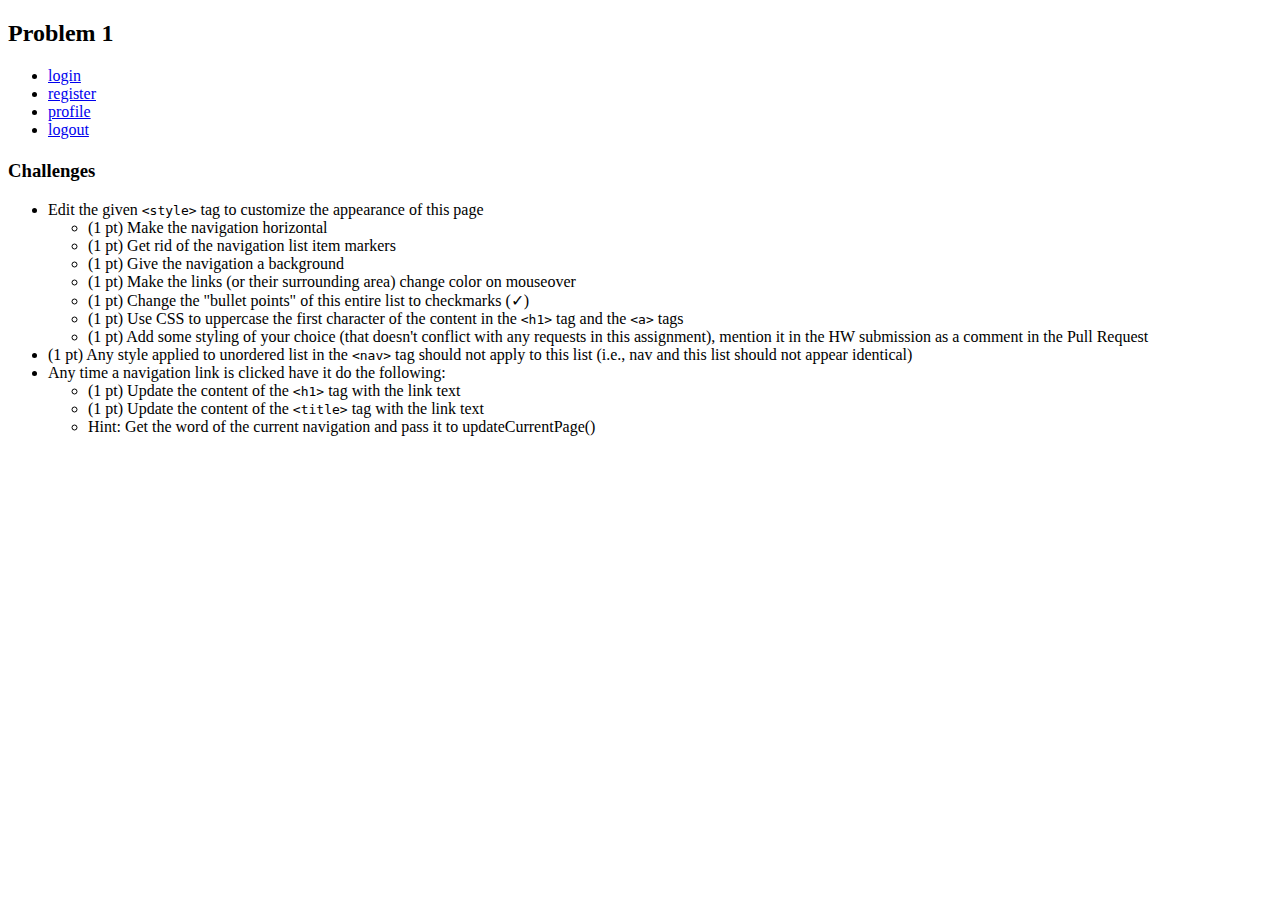
==== public_html/HW3/problem1.html @ 471c591c "baseline template" ====
<!DOCTYPE html>
<html lang="en-US">

<head>
    <title>Problem 1</title>
    <meta charset="utf-8" />
    <script>
        window.addEventListener("load", () => {
            console.log("loaded via javascript");
            //TODO: add any extra onload processing you may need here
        });
        function getCurrentSelection() {
            setTimeout(() => {
                //added this delay here as some solutions may require it to update properly (i.e., click code may complete before the navigation changes)
                //TODO: add code for processing the current selection 

                //Note: likely you'll want to call updateCurrentPage towards the end
            }, 100);
        }
    </script>
    <style>
        /* TODO: make edits here */
    </style>
    <!-- make the necessary edits above this line -->


    <!-- Do not edit anything below this line, doing so will lose points-->
    <script src="https://mt85.herokuapp.com/M3/problem1.js">
            //Don't edit anything in this tag and do not delete it
    </script>
</head>
<!-- Do not edit anything below this line, doing so will lose points-->

<body onload="check();updateCurrentPage('start');">
    <header>
        <h2>Problem 1</h2>
    </header>
    <nav>
        <ul>
            <li><a href="#login">login</a></li>
            <li><a href="#register">register</a></li>
            <li><a href="#profile">profile</a></li>
            <li><a href="#logout">logout</a></li>
        </ul>
    </nav>
    <h1></h1>
    <h3>Challenges</h3>
    <ul>
        <li>Edit the given <code>&lt;style&gt;</code> tag to customize the appearance of this page
            <ul>
                <li>(1 pt) Make the navigation horizontal</li>
                <li>(1 pt) Get rid of the navigation list item markers</li>
                <li>(1 pt) Give the navigation a background</li>
                <li>(1 pt) Make the links (or their surrounding area) change color on mouseover</li>
                <li>(1 pt) Change the "bullet points" of this entire list to checkmarks (✓)</li>
                <li>(1 pt) Use CSS to uppercase the first character of the content in the <code>&lt;h1&gt;</code> tag
                    and the
                    <code>&lt;a&gt;</code> tags
                </li>
                <li>(1 pt) Add some styling of your choice (that doesn't conflict with any requests in this assignment),
                    mention it in the HW submission as a comment in the Pull
                    Request</li>
            </ul>
        </li>
        <li>(1 pt) Any style applied to unordered list in the <code>&lt;nav&gt;</code> tag should not apply to this list
            (i.e., nav
            and this
            list should
            not appear identical)</li>
        <li>
            Any time a navigation link is clicked have it do the following:
            <ul>
                <li>(1 pt) Update the content of the <code>&lt;h1&gt;</code> tag with the link text</li>
                <li>(1 pt) Update the content of the <code>&lt;title&gt;</code> tag with the link text</li>
                <li>Hint: Get the word of the current navigation and pass it to updateCurrentPage()</li>
            </ul>
        </li>
    </ul>
    <footer></footer>
</body>

</html>
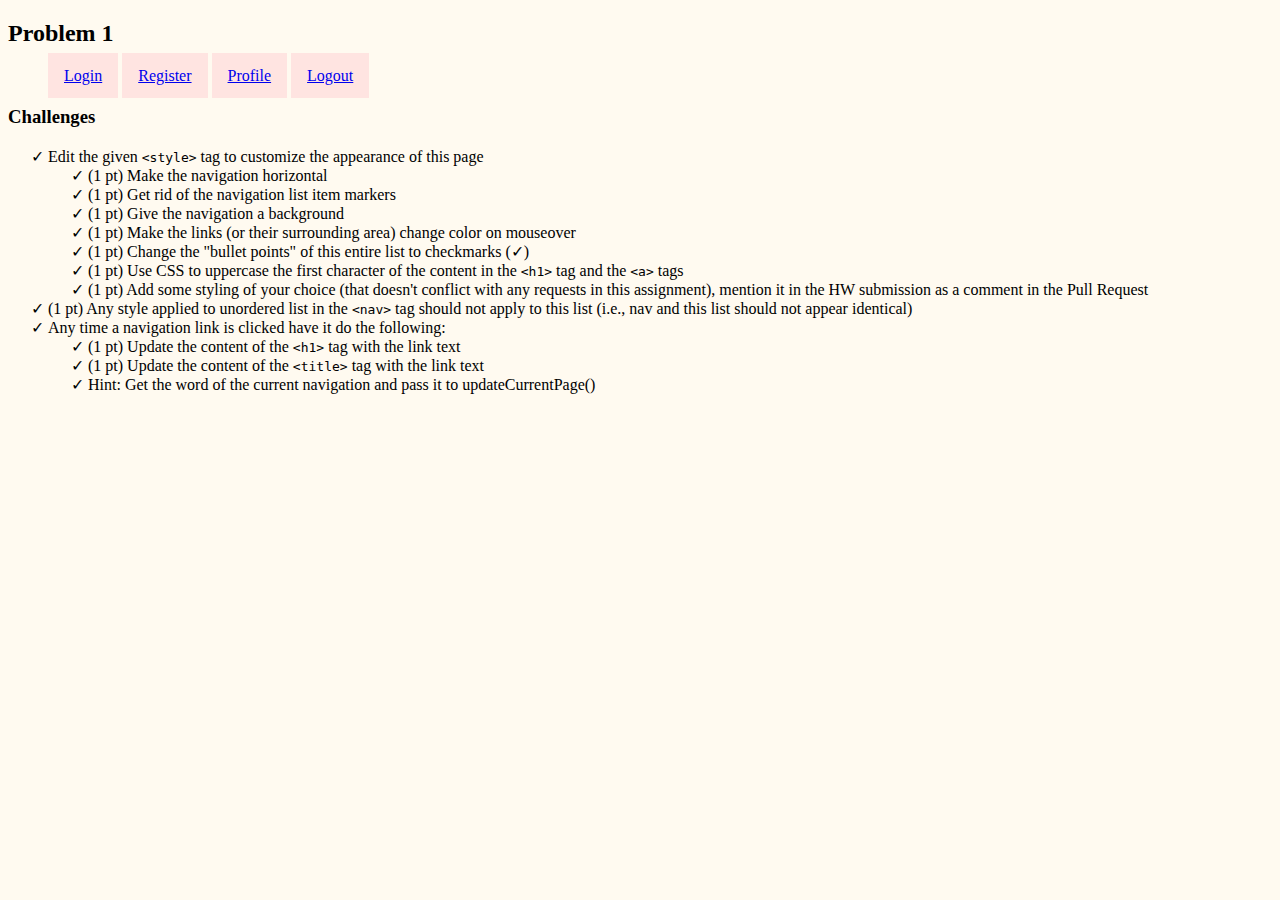
==== commit b2932774: "editted <style> tag" ====
--- a/public_html/HW3/problem1.html
+++ b/public_html/HW3/problem1.html
@@ -20,6 +20,35 @@
     </script>
     <style>
         /* TODO: make edits here */
+
+        /*1-3) Make the navigation horizontal, 
+               Get rid of the navigation list item markers, 
+               Give the navigation a background */
+        
+        nav li{display: inline-block;}
+        
+        nav li a{
+            background-color: mistyrose;
+            text-align: center;
+            padding: 14px 16px;
+        }
+
+        /* 4) Make the links (or their surrounding area) change color on mouseover */
+        nav li a:hover {background-color: rosybrown}
+
+        /* 5) Change the "bullet points" of this entire list to checkmarks (✓)*/
+        li {
+            list-style: "✓ ";
+        }
+
+        /* 6)  Use CSS to uppercase the first character of the content in the <h1> tag and the <a> tags */
+        h1, a 
+        {
+            text-transform: capitalize;
+        }
+
+        /* 7) dd some styling of your choice (that doesn't conflict with any requests in this assignment), mention it in the HW submission as a comment in the Pull Request*/
+        body{background-color: floralwhite;}
     </style>
     <!-- make the necessary edits above this line -->
 
